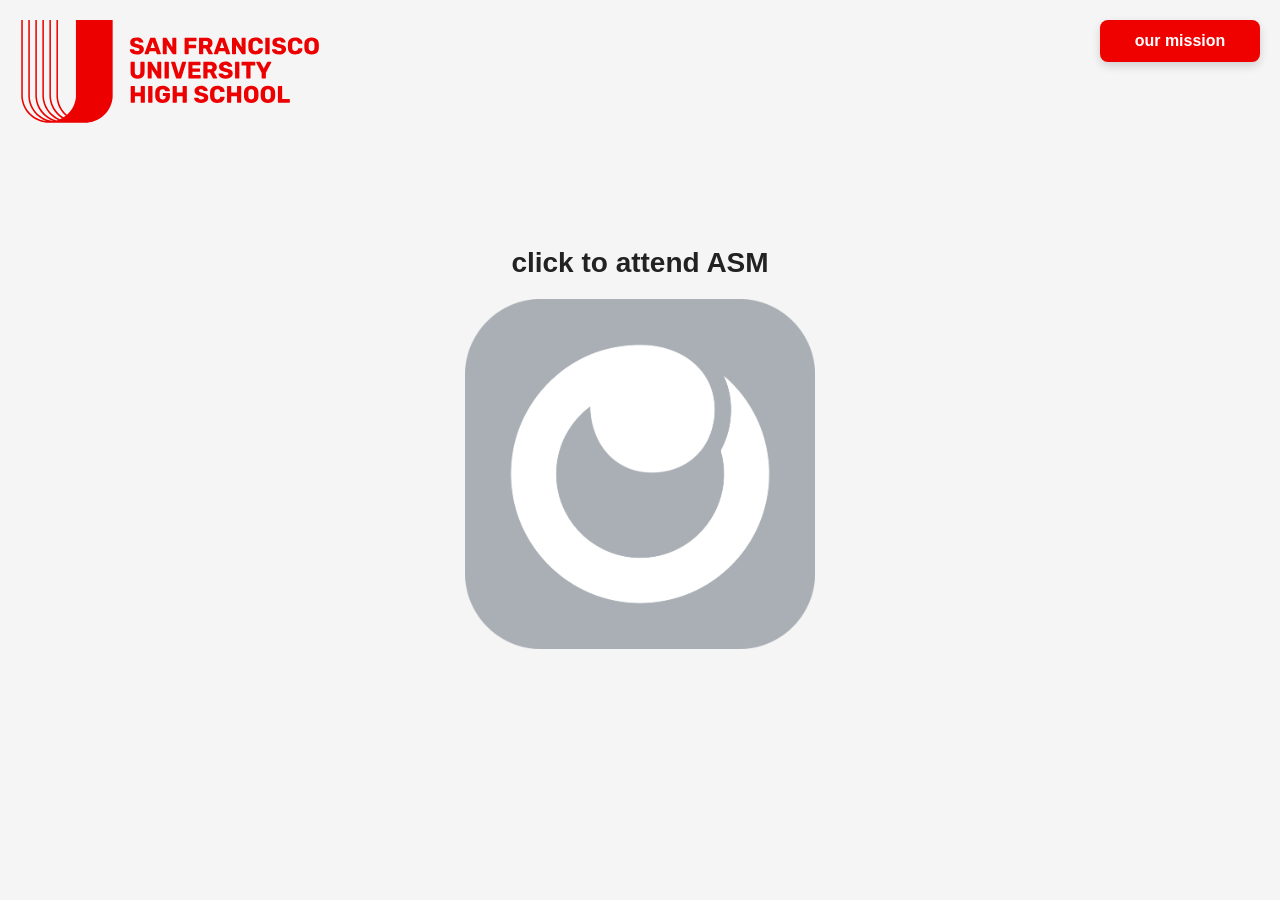
==== attendance.html @ 0be16f5d "Add files via upload" ====
<!DOCTYPE html>
<html lang="en">
<head>
  <meta charset="UTF-8">
  <title>ASM Attendance</title>
  <link rel="stylesheet" href="style.css">
</head>

<body>

<img src="logo.svg" class="logo" alt="School Logo">

<div class="mission-box">
  <div class="mission-title">our mission</div>
  <div class="mission-content">
    Much like the country of Bangladesh, Wise Sons Jewish Deli faces a serious overcrowding
    problem on Tuesday mornings. We have teamed up with SFUHS, Orah, and Benjamin Netanyahu
    to create a simple solution. You may now attend ASM without going near California Campus
    (or even the state of California).
  </div>
</div>

<div class="container">

  <div class="title-box">
    click to attend ASM
  </div>

  <img
    src="orah.png"
    id="attendanceButton"
    class="attendance-button"
    alt="Click for Attendance"
  >

</div>

<script src="script.js"></script>

</body>
</html>
---- style.css ----
body {
  margin: 0;
  height: 100vh;
  display: flex;
  justify-content: center;
  align-items: center;
  background: #f5f5f5;
  font-family: 'Lato', sans-serif;
}

.logo {
  position: absolute;
  top: 20px;
  left: 20px;
  width: 300px;
}

.mission-box {
  position: absolute;
  top: 20px;
  right: 20px;
  width: 160px;
  font-family: 'Lato', sans-serif;
}

.mission-title {
  padding: 12px;
  font-weight: 700;
  text-align: center;
  border-radius: 8px;
  cursor: pointer;
  box-shadow: 0 4px 10px rgba(0,0,0,0.15);
  background: #ef0100;
  color: white;
}

.mission-content {
  position: absolute;
  top: 100%;
  right: 0;
  width: 320px;
  border-radius: 8px;
  margin-top: 8px;
  padding: 12px;
  font-size: 14px;
  line-height: 1.4;
  box-shadow: 0 4px 10px rgba(0,0,0,0.15);
  background: #ef0100;
  color: white;

  opacity: 0;
  transform: translateY(-10px);
  pointer-events: none;
  transition: opacity 0.25s ease, transform 0.25s ease;
}

.mission-box:hover .mission-content {
  opacity: 1;
  transform: translateY(0);
  pointer-events: auto;
}

.container {
  text-align: center;
}

.title-box {
  font-size: 28px;
  font-weight: 700;
  margin-bottom: 20px;
  color: #222;
}

.attendance-button {
  width: 350px;
  cursor: pointer;
  transition: transform 0.15s ease;
}

.attendance-button:hover {
  transform: scale(1.05);
}

.attendance-button:active {
  transform: scale(0.97);
}
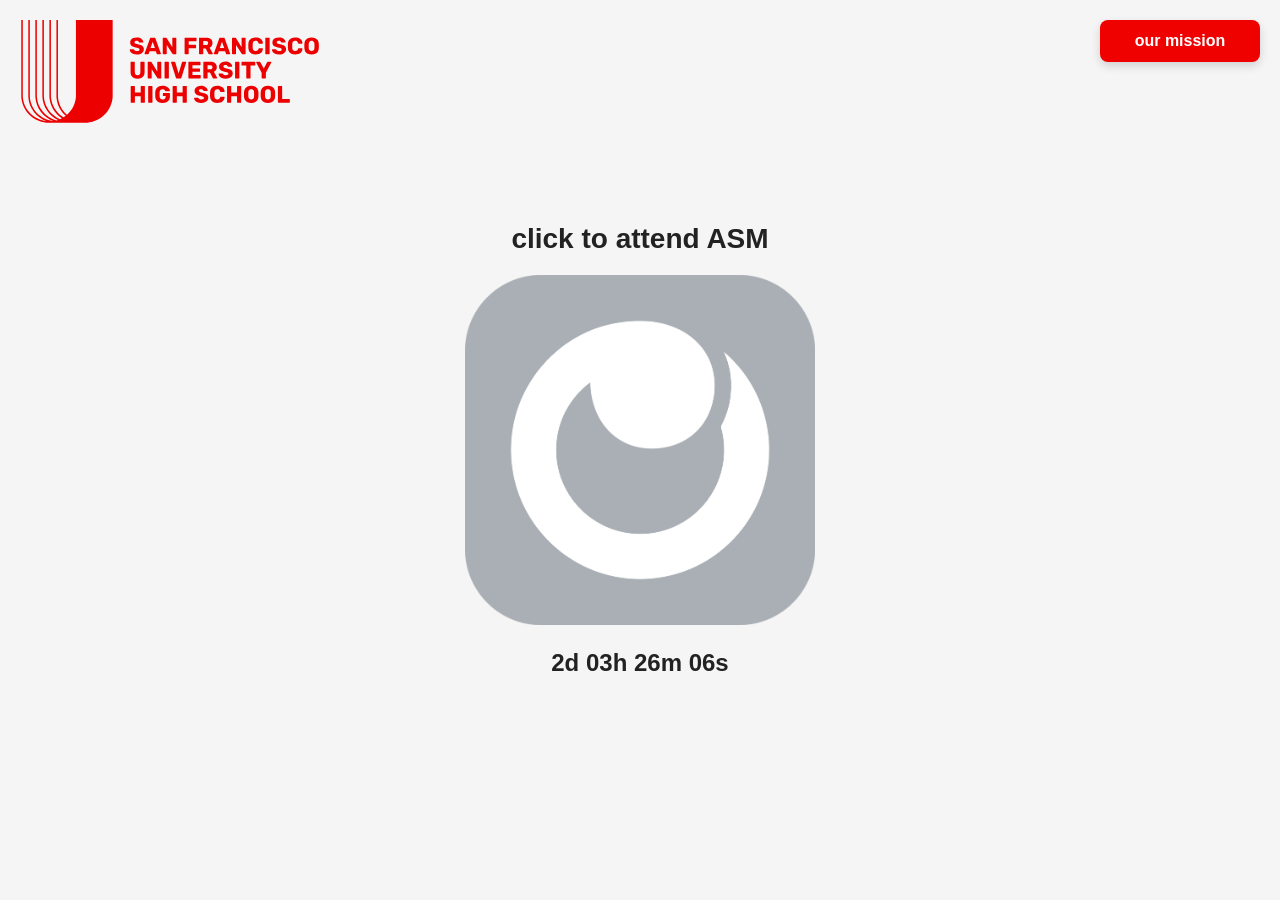
==== commit 5b36b703: "Add files via upload" ====
--- a/attendance.html
+++ b/attendance.html
@@ -33,6 +33,8 @@
     alt="Click for Attendance"
   >
 
+  <div class="countdown" id="countdownText"></div>
+
 </div>
 
 <script src="script.js"></script>
--- a/style.css
+++ b/style.css
@@ -83,4 +83,13 @@
 
 .attendance-button:active {
   transform: scale(0.97);
+}
+
+.countdown {
+  margin-top: 20px;
+  font-family: 'Lato', sans-serif;
+  font-size: 24px;
+  font-weight: 700;
+  color: #222;
+  text-align: center;
 }
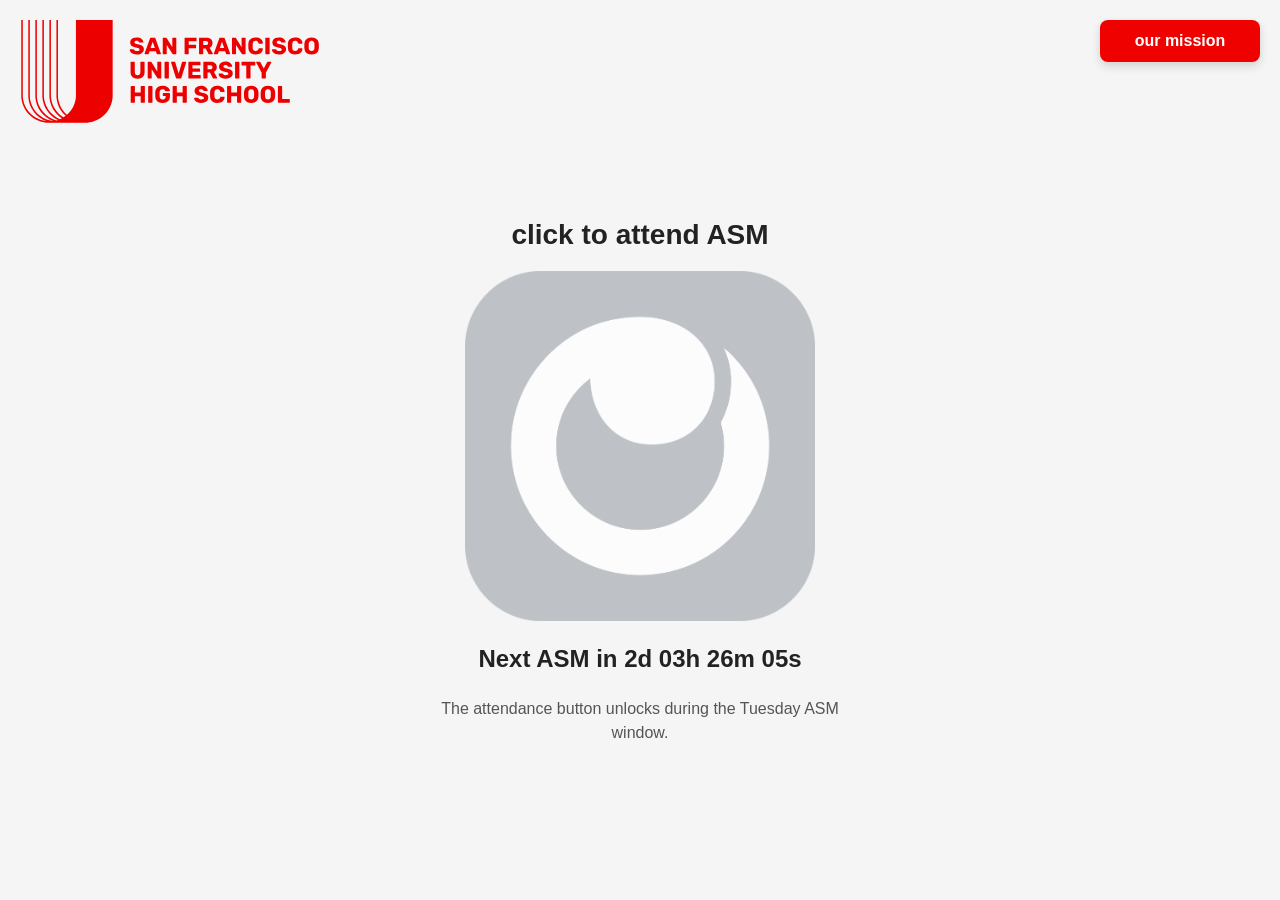
==== commit cccbb24b: "Improve mobile UX and attendance gating" ====
--- a/attendance.html
+++ b/attendance.html
@@ -1,24 +1,25 @@
-<!DOCTYPE html>
+<!DOCTYPE html>
 <html lang="en">
 <head>
   <meta charset="UTF-8">
+  <meta name="viewport" content="width=device-width, initial-scale=1.0">
   <title>ASM Attendance</title>
   <link rel="stylesheet" href="style.css">
 </head>
 
 <body>
 
-<img src="logo.svg" class="logo" alt="School Logo">
+<img src="logo.svg" class="logo" alt="School logo">
 
 <div class="mission-box">
-  <div class="mission-title">our mission</div>
+  <div class="mission-title" tabindex="0">our mission</div>
   <div class="mission-content">
     Much like the country of Bangladesh, Wise Sons Jewish Deli faces a serious overcrowding
     problem on Tuesday mornings. We have teamed up with SFUHS, Orah, and Benjamin Netanyahu
     to create a simple solution. You may now attend ASM without going near California Campus
-    (or even the state of California).
-  </div>
-</div>
+    (or even the state of California).
+  </div>
+</div>
 
 <div class="container">
 
@@ -26,18 +27,24 @@
     click to attend ASM
   </div>
 
-  <img
-    src="orah.png"
+  <button
     id="attendanceButton"
     class="attendance-button"
-    alt="Click for Attendance"
+    type="button"
+    aria-describedby="countdownText attendanceHint"
   >
+    <img
+      src="orah.png"
+      alt="Tap to scan attendance"
+    >
+  </button>
 
-  <div class="countdown" id="countdownText"></div>
+  <p class="countdown" id="countdownText" aria-live="polite"></p>
+  <p class="attendance-hint" id="attendanceHint"></p>
 
 </div>
 
-<script src="script.js"></script>
+<script src="script.js"></script>
 
-</body>
-</html>+</body>
+</html>
--- a/style.css
+++ b/style.css
@@ -1,52 +1,54 @@
 body {
   margin: 0;
-  height: 100vh;
+  min-height: 100vh;
+  padding: 96px 24px 32px;
+  box-sizing: border-box;
   display: flex;
   justify-content: center;
   align-items: center;
   background: #f5f5f5;
   font-family: 'Lato', sans-serif;
-}
+}
 
-.logo {
-  position: absolute;
-  top: 20px;
-  left: 20px;
-  width: 300px;
-}
+.logo {
+  position: absolute;
+  top: 20px;
+  left: 20px;
+  width: 300px;
+}
 
-.mission-box {
-  position: absolute;
-  top: 20px;
-  right: 20px;
-  width: 160px;
-  font-family: 'Lato', sans-serif;
-}
+.mission-box {
+  position: absolute;
+  top: 20px;
+  right: 20px;
+  width: 160px;
+  font-family: 'Lato', sans-serif;
+}
 
-.mission-title {
-  padding: 12px;
-  font-weight: 700;
-  text-align: center;
-  border-radius: 8px;
-  cursor: pointer;
-  box-shadow: 0 4px 10px rgba(0,0,0,0.15);
-  background: #ef0100;
-  color: white;
-}
+.mission-title {
+  padding: 12px;
+  font-weight: 700;
+  text-align: center;
+  border-radius: 8px;
+  cursor: pointer;
+  box-shadow: 0 4px 10px rgba(0,0,0,0.15);
+  background: #ef0100;
+  color: white;
+}
 
-.mission-content {
-  position: absolute;
-  top: 100%;
-  right: 0;
-  width: 320px;
-  border-radius: 8px;
-  margin-top: 8px;
-  padding: 12px;
-  font-size: 14px;
-  line-height: 1.4;
-  box-shadow: 0 4px 10px rgba(0,0,0,0.15);
-  background: #ef0100;
-  color: white;
+.mission-content {
+  position: absolute;
+  top: 100%;
+  right: 0;
+  width: 320px;
+  border-radius: 8px;
+  margin-top: 8px;
+  padding: 12px;
+  font-size: 14px;
+  line-height: 1.4;
+  box-shadow: 0 4px 10px rgba(0,0,0,0.15);
+  background: #ef0100;
+  color: white;
 
   opacity: 0;
   transform: translateY(-10px);
@@ -60,8 +62,15 @@
   pointer-events: auto;
 }
 
+.mission-box:focus-within .mission-content {
+  opacity: 1;
+  transform: translateY(0);
+  pointer-events: auto;
+}
+
 .container {
   text-align: center;
+  width: min(100%, 420px);
 }
 
 .title-box {
@@ -72,17 +81,37 @@
 }
 
 .attendance-button {
-  width: 350px;
+  width: min(350px, 100%);
+  padding: 0;
+  border: 0;
+  background: transparent;
   cursor: pointer;
   transition: transform 0.15s ease;
 }
 
-.attendance-button:hover {
+.attendance-button img {
+  display: block;
+  width: 100%;
+  height: auto;
+}
+
+.attendance-button:hover:not(:disabled) {
   transform: scale(1.05);
 }
 
-.attendance-button:active {
+.attendance-button:active:not(:disabled) {
   transform: scale(0.97);
+}
+
+.attendance-button:focus-visible {
+  outline: 3px solid rgba(239, 1, 0, 0.25);
+  outline-offset: 6px;
+  border-radius: 18px;
+}
+
+.attendance-button:disabled {
+  cursor: not-allowed;
+  opacity: 0.72;
 }
 
 .countdown {
@@ -92,4 +121,66 @@
   font-weight: 700;
   color: #222;
   text-align: center;
-}+}
+
+.attendance-hint {
+  margin: 12px auto 0;
+  max-width: 28rem;
+  color: #555;
+  line-height: 1.5;
+}
+
+@media (max-width: 900px) {
+  body {
+    padding-top: 140px;
+  }
+
+  .logo {
+    width: 220px;
+  }
+}
+
+@media (max-width: 720px) {
+  body {
+    padding: 24px 16px 32px;
+    align-items: flex-start;
+  }
+
+  .logo,
+  .mission-box {
+    position: static;
+  }
+
+  .logo {
+    width: min(220px, 60vw);
+    margin: 0 auto 20px;
+    display: block;
+  }
+
+  .mission-box {
+    width: 100%;
+    max-width: 420px;
+    margin: 0 auto 20px;
+  }
+
+  .mission-content {
+    position: static;
+    width: auto;
+    margin-top: 8px;
+    opacity: 1;
+    transform: none;
+    pointer-events: auto;
+  }
+
+  .container {
+    margin: 0 auto;
+  }
+
+  .title-box {
+    font-size: 24px;
+  }
+
+  .countdown {
+    font-size: 20px;
+  }
+}
